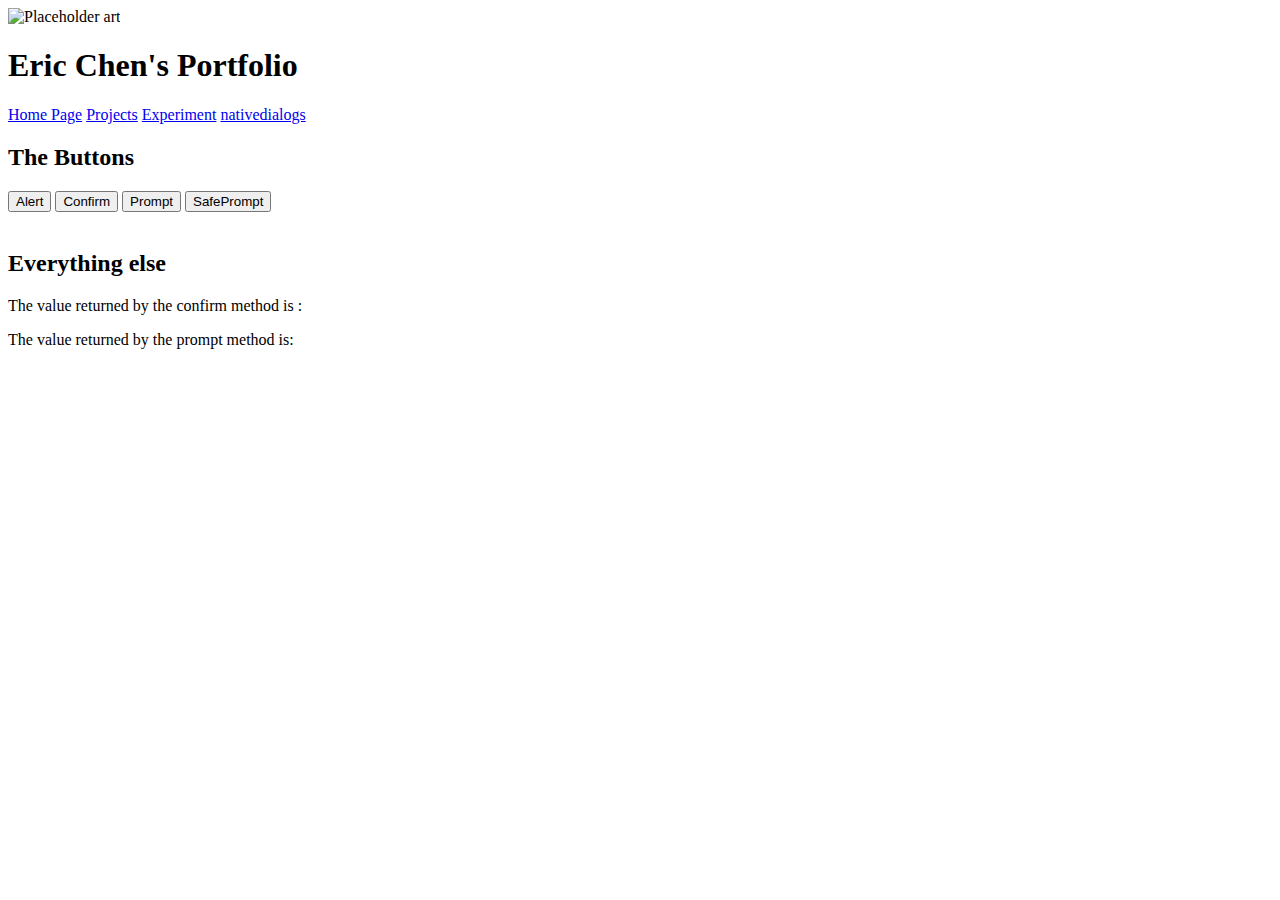
==== nativedialogs.html @ dec176bf "mispell" ====
<!DOCTYPE html>
<html lang ="en">

<head>
    <meta charset="utf-8" >
	<meta name="description" content="Simple demo Web page for CSE 134B" >
	<meta name="keywords" content="HTML, CSS, JavaScript" >
	<meta name="author" content="" >
	<meta name="viewport" content="width=device-width, initial-scale=1.0" >
	<title>Personal Portfolio Website</title>
    <link href="images/favicon.ico" rel="icon">
    <link rel="stylesheet" href="index.css">
    <link rel="preconnect" href="https://fonts.googleapis.com">
    <link rel="preconnect" href="https://fonts.gstatic.com" crossorigin>
    <link href="https://fonts.googleapis.com/css2?family=Abril+Fatface&family=Roboto+Condensed:wght@300&family=Roboto:wght@100&display=swap" rel="stylesheet">
</head>
<body>
    <header>
        <img src="images/landscapeImage.jpg" alt="Placeholder art" draggable="false" id="banner-img">
        <h1>Eric Chen's Portfolio</h1>
        <nav class="nav">
            <a href="../index.html" >Home Page</a>
            <a href="html/Projects.html" >Projects</a>
            <a href="html/Experiment.html" >Experiment</a>
            <a href="nativedialogs.html"> nativedialogs</a>
        </nav>
    </header>
    <main>
        <section>
            <h2>The Buttons</h2>
            <button id="AlertButton">Alert</button>
            <button id="ConfirmButton">Confirm</button>
            <button id="PromptButton">Prompt</button>
            <button id="SafePromptButton">SafePrompt</button>
            <script>
                const alertBtn = document.getElementById("AlertButton");
                alertBtn.addEventListener("click",alertFunc);

                const confirmBtn = document.getElementById("ConfirmButton");
                confirmBtn.addEventListener("click",confirmFunc);

                const promptBtn = document.getElementById("PromptButton");
                promptBtn.addEventListener("click",promptFunc);

                function confirmFunc()
                {
                    var result;
                    result = confirm("Confirm?");
                    document.getElementById("confirmOutput").innerHTML = result;
                }

                function alertFunc()
                {
                    alert("Alert!");
                }

                function promptFunc()
                {
                    let promptRes = prompt("Please enter something!");

                    if (promptRes == null){
                        promptRes = "User didn’t enter anything";
                    }
                    document.getElementById("promptOutput").innerHTML = promptRes;
                }
            </script>
        </section>
        <br>
        <section>
            <h2>Everything else</h2>
            <p>The value returned by the confirm method is : <output id="confirmOutput"></output></p>
            <p>The value returned by the prompt method is: <ouput id="promptOutput"></ouput></p>
        </section>
        
    </main>
</body>

</html>
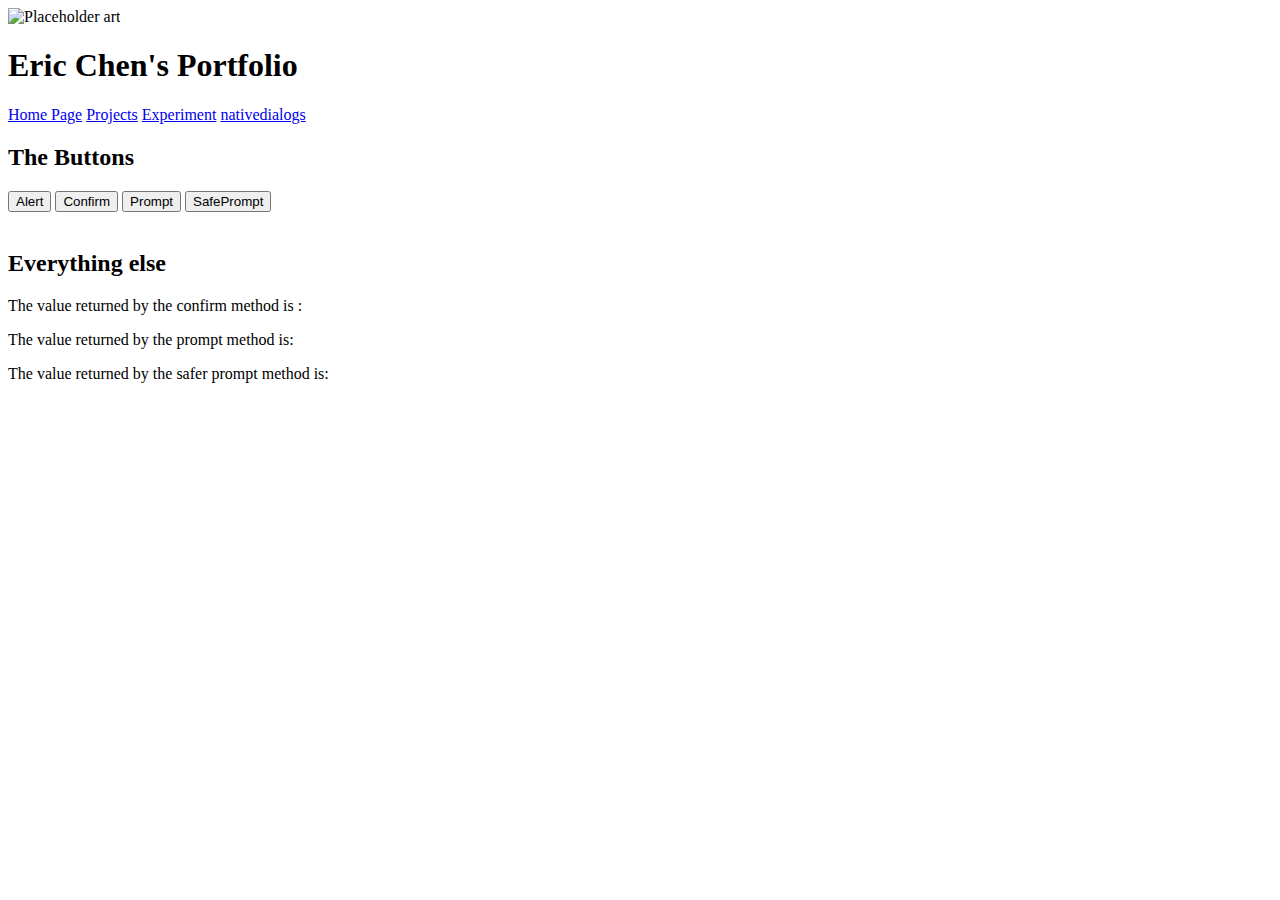
==== commit 7e388afd: "Sanitize" ====
--- a/nativedialogs.html
+++ b/nativedialogs.html
@@ -32,7 +32,8 @@
             <button id="ConfirmButton">Confirm</button>
             <button id="PromptButton">Prompt</button>
             <button id="SafePromptButton">SafePrompt</button>
-            <script>
+
+            <script type="text/javascript" src="DOMPURIFY-2.4.4/dist/purify.min.js">
                 const alertBtn = document.getElementById("AlertButton");
                 alertBtn.addEventListener("click",alertFunc);
 
@@ -41,6 +42,9 @@
 
                 const promptBtn = document.getElementById("PromptButton");
                 promptBtn.addEventListener("click",promptFunc);
+
+                const saferPromptBtn = document.getElementById("SafePromptButton");
+                saferPromptBtn.addEventListener("click", saferPromptFunc);
 
                 function confirmFunc()
                 {
@@ -63,6 +67,19 @@
                     }
                     document.getElementById("promptOutput").innerHTML = promptRes;
                 }
+
+                function saferPromptFunc()
+                {
+                    function myTag(string)
+                    {
+                        const str = "Here is the sanitized String!: "
+                        string = DOMPurify.sanitize(string);
+                        return `${str} ${string}`;
+                    }
+
+                    const output = myTag(prompt("Let's sanitize this!"));
+                    document.getElementById("saferOutput").innerHTML = output;
+                }
             </script>
         </section>
         <br>
@@ -70,6 +87,7 @@
             <h2>Everything else</h2>
             <p>The value returned by the confirm method is : <output id="confirmOutput"></output></p>
             <p>The value returned by the prompt method is: <ouput id="promptOutput"></ouput></p>
+            <p>The value returned by the safer prompt method is: <ouput id="saferOutput"></ouput></p>
         </section>
         
     </main>
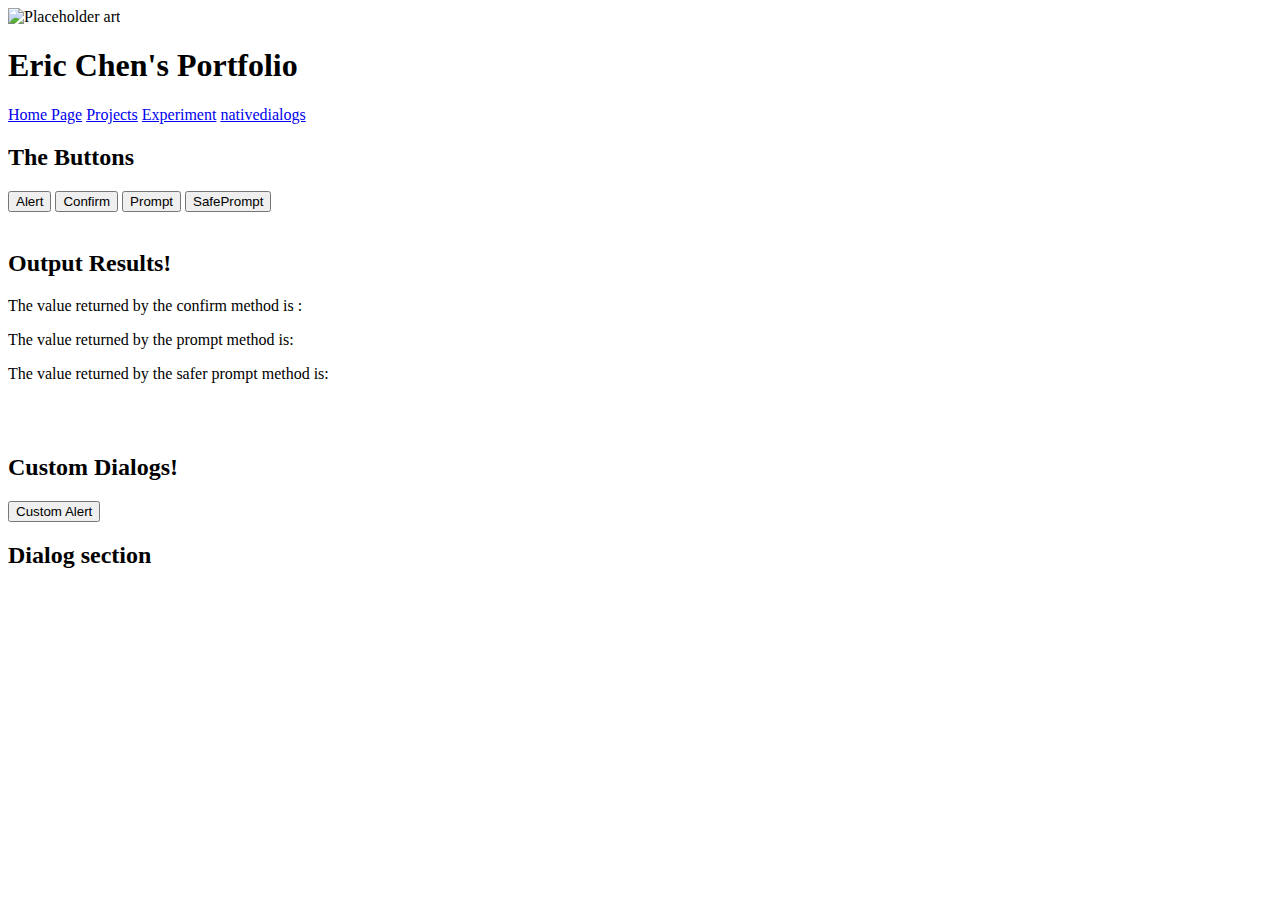
==== commit ffa64791: "Custom Dia 1" ====
--- a/nativedialogs.html
+++ b/nativedialogs.html
@@ -13,6 +13,8 @@
     <link rel="preconnect" href="https://fonts.googleapis.com">
     <link rel="preconnect" href="https://fonts.gstatic.com" crossorigin>
     <link href="https://fonts.googleapis.com/css2?family=Abril+Fatface&family=Roboto+Condensed:wght@300&family=Roboto:wght@100&display=swap" rel="stylesheet">
+    <script src="https://cdnjs.cloudflare.com/ajax/libs/dompurify/3.0.1/purify.min.js" integrity="sha512-TU4FJi5o+epsahLtM9OFRvH2gXmmlzGlysk9wtTFgbYbMvFzh3Cw1l3ubnYIvBiZCC/aurRHS408TeEbcuOoyQ==" crossorigin="anonymous" referrerpolicy="no-referrer"></script>
+    <script type="module" src="nativedialogs.js"></script>
 </head>
 <body>
     <header>
@@ -33,19 +35,21 @@
             <button id="PromptButton">Prompt</button>
             <button id="SafePromptButton">SafePrompt</button>
 
-            <script type="text/javascript" src="DOMPURIFY-2.4.4/dist/purify.min.js">
+            <script>
+                //Simply get all the buttons and link them to their approriate functions
                 const alertBtn = document.getElementById("AlertButton");
                 alertBtn.addEventListener("click",alertFunc);
 
                 const confirmBtn = document.getElementById("ConfirmButton");
                 confirmBtn.addEventListener("click",confirmFunc);
-
+                
                 const promptBtn = document.getElementById("PromptButton");
                 promptBtn.addEventListener("click",promptFunc);
 
                 const saferPromptBtn = document.getElementById("SafePromptButton");
-                saferPromptBtn.addEventListener("click", saferPromptFunc);
+                saferPromptBtn.addEventListener("click", () => alert('Alert!'));
 
+                //Self explanatory functions that simply call a html function and show it
                 function confirmFunc()
                 {
                     var result;
@@ -61,7 +65,7 @@
                 function promptFunc()
                 {
                     let promptRes = prompt("Please enter something!");
-
+                    //Sets a default string if no input is given
                     if (promptRes == null){
                         promptRes = "User didn’t enter anything";
                     }
@@ -70,26 +74,51 @@
 
                 function saferPromptFunc()
                 {
-                    function myTag(string)
+                    //Tag function
+                    function myTag(strings,stringRes)
                     {
-                        const str = "Here is the sanitized String!: "
-                        string = DOMPurify.sanitize(string);
-                        return `${str} ${string}`;
+                        const str = strings[0];
+                        stringRes = DOMPurify.sanitize(stringRes);
+                        //Also sets a default string if nothing is given
+                        if (stringRes == null)
+                        {
+                            stringRes == "User didn't enter aynthing";
+                        }
+                        return `${str}${stringRes}`;
                     }
-
-                    const output = myTag(prompt("Let's sanitize this!"));
+                    //Makes a variable for myTag to use
+                    let stringRes = prompt("Let's sanitize this!");
+                    //Tagged template string
+                    const output = myTag`Here is the Sanitized string: ${stringRes}`;
+                    //Showing ouput
                     document.getElementById("saferOutput").innerHTML = output;
                 }
             </script>
         </section>
         <br>
         <section>
-            <h2>Everything else</h2>
+            <h2>Output Results!</h2>
             <p>The value returned by the confirm method is : <output id="confirmOutput"></output></p>
             <p>The value returned by the prompt method is: <ouput id="promptOutput"></ouput></p>
             <p>The value returned by the safer prompt method is: <ouput id="saferOutput"></ouput></p>
         </section>
-        
+        <br>
+        <br>
+        <section>
+            <h2>Custom Dialogs!</h2>
+            <button id="customAlertBtn">Custom Alert</button>
+        </section>
+        <section>
+            <h2>Dialog section</h2>
+            <dialog id="alertDialog">
+                <form method="dialog">
+                    <p>Alert!</p>
+                    <div>
+                        <button value="cancel"></button>
+                    </div>
+                </form>
+            </dialog>
+        </section>
     </main>
 </body>
 
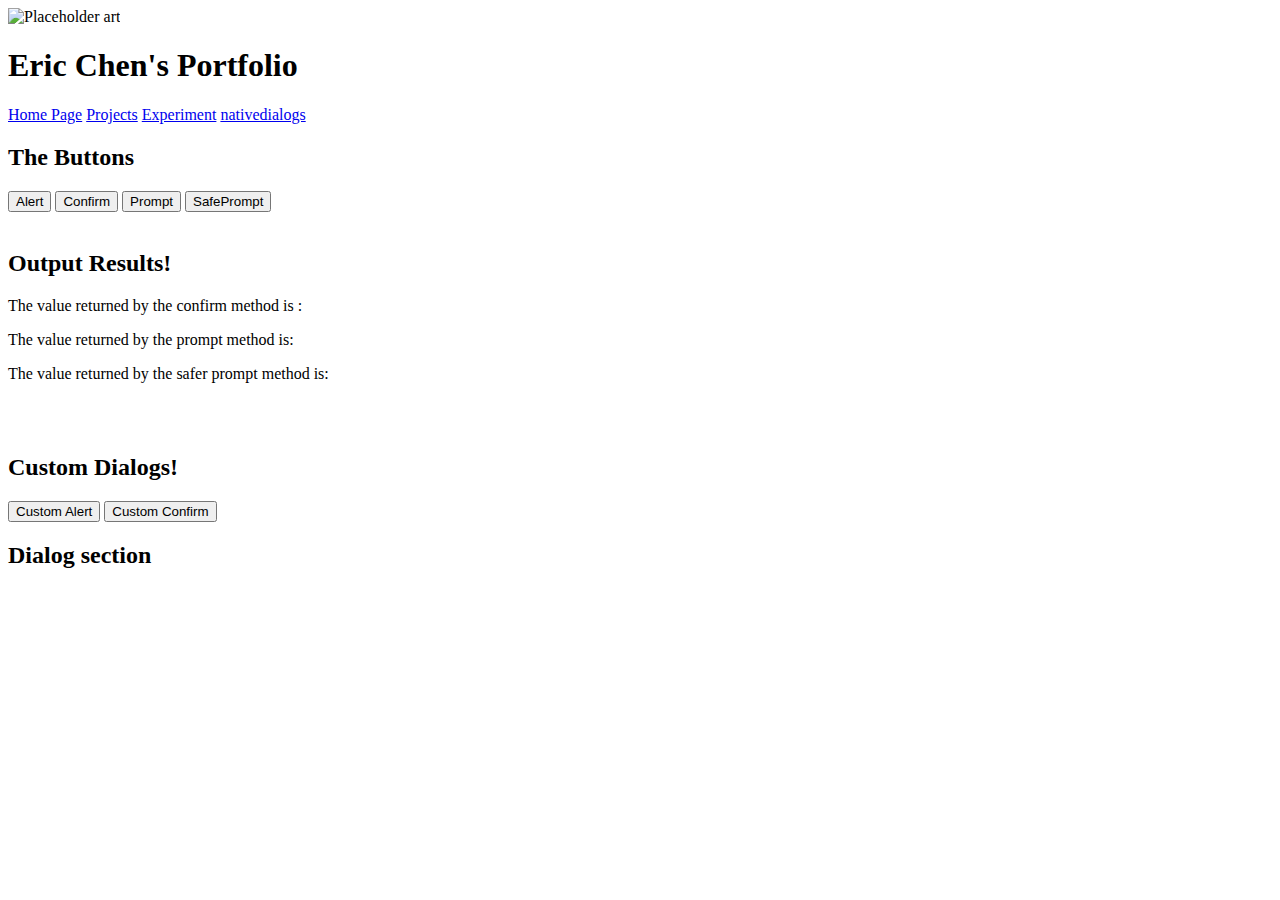
==== commit 0b6946fe: "Custom confirm" ====
--- a/nativedialogs.html
+++ b/nativedialogs.html
@@ -14,7 +14,7 @@
     <link rel="preconnect" href="https://fonts.gstatic.com" crossorigin>
     <link href="https://fonts.googleapis.com/css2?family=Abril+Fatface&family=Roboto+Condensed:wght@300&family=Roboto:wght@100&display=swap" rel="stylesheet">
     <script src="https://cdnjs.cloudflare.com/ajax/libs/dompurify/3.0.1/purify.min.js" integrity="sha512-TU4FJi5o+epsahLtM9OFRvH2gXmmlzGlysk9wtTFgbYbMvFzh3Cw1l3ubnYIvBiZCC/aurRHS408TeEbcuOoyQ==" crossorigin="anonymous" referrerpolicy="no-referrer"></script>
-    <script type="module" src="nativedialogs.js"></script>
+    <script type="module" src="customdialog.js"></script>
 </head>
 <body>
     <header>
@@ -107,6 +107,7 @@
         <section>
             <h2>Custom Dialogs!</h2>
             <button id="customAlertBtn">Custom Alert</button>
+            <button id="customConfirmBtn">Custom Confirm</button>
         </section>
         <section>
             <h2>Dialog section</h2>
@@ -114,9 +115,16 @@
                 <form method="dialog">
                     <p>Alert!</p>
                     <div>
-                        <button value="cancel"></button>
+                        <button value="cancel">Okay</button>
                     </div>
                 </form>
+            </dialog>
+            <dialog id ="confirmDialog">
+                <p>Confirm Please.</p>
+                <div>
+                    <button id="confirmYes" value="default">Sure!</button>
+                    <button value="cancel">No</button>
+                </div>
             </dialog>
         </section>
     </main>
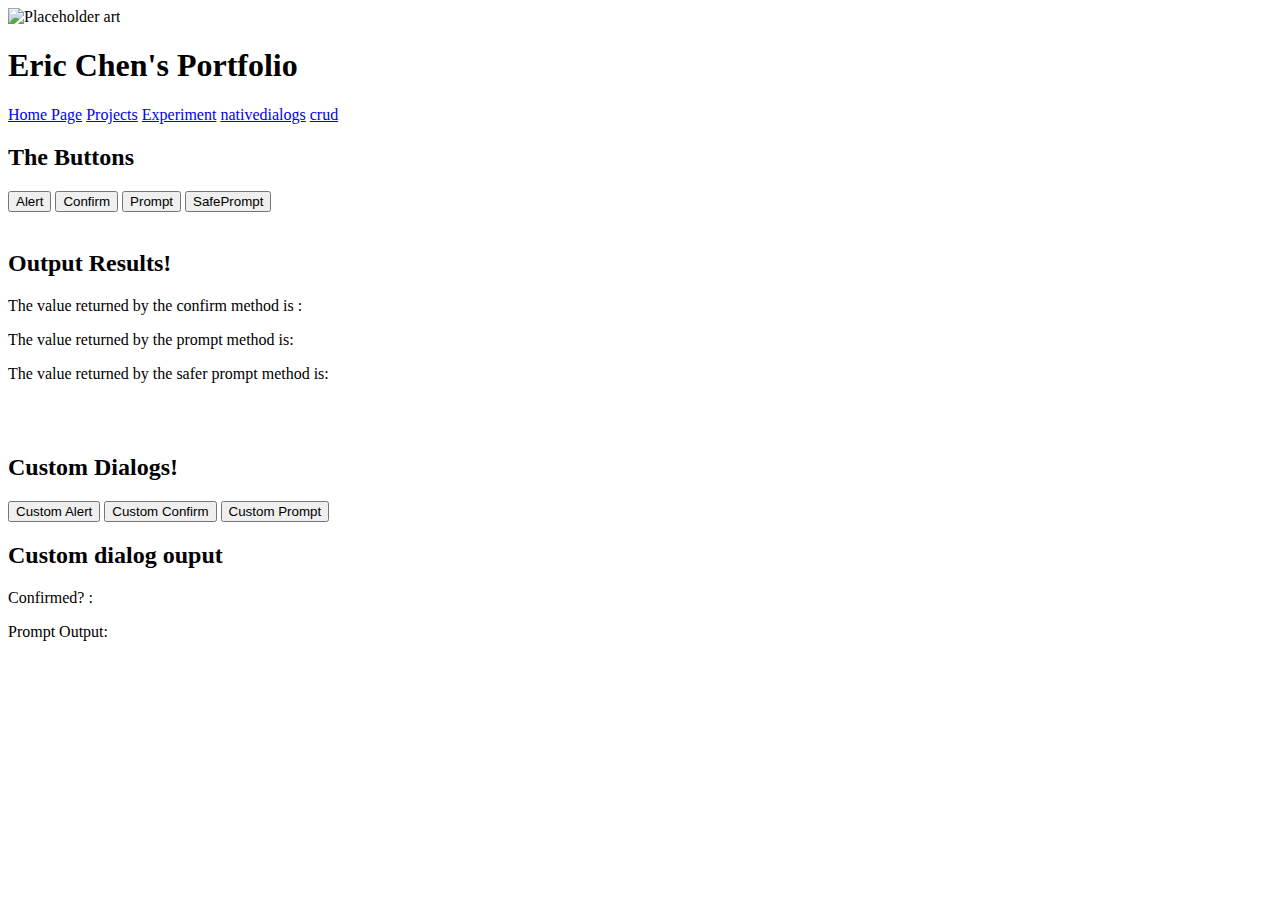
==== commit 53d99491: "Template check" ====
--- a/nativedialogs.html
+++ b/nativedialogs.html
@@ -25,6 +25,7 @@
             <a href="html/Projects.html" >Projects</a>
             <a href="html/Experiment.html" >Experiment</a>
             <a href="nativedialogs.html"> nativedialogs</a>
+            <a href="html/crud.html"> crud</a>
         </nav>
     </header>
     <main>
@@ -108,9 +109,10 @@
             <h2>Custom Dialogs!</h2>
             <button id="customAlertBtn">Custom Alert</button>
             <button id="customConfirmBtn">Custom Confirm</button>
+            <button id="customPromptBtn">Custom Prompt</button>
         </section>
         <section>
-            <h2>Dialog section</h2>
+            <h2>Custom dialog ouput</h2>
             <dialog id="alertDialog">
                 <form method="dialog">
                     <p>Alert!</p>
@@ -120,12 +122,28 @@
                 </form>
             </dialog>
             <dialog id ="confirmDialog">
-                <p>Confirm Please.</p>
-                <div>
-                    <button id="confirmYes" value="default">Sure!</button>
-                    <button value="cancel">No</button>
-                </div>
+                <form method="dialog">
+                    <p>Confirm Please.</p>
+                    <div>
+                        <button id="confirmYes" value="cancel">Sure!</button>
+                        <button id ="confirmNo" value="cancel">No</button>
+                    </div>
+                </form>
             </dialog>
+            <dialog id="promptDialog">
+                <form method="dialog">
+                    <div>
+                        <label for="customPromptVal">Please Input Something I need it...</label>
+                        <input type="text" id="customPromptVal" name="customPromptVal">
+                    </div>
+                    <div>
+                        <button id="promptYes" value="default">Submit</button>
+                        <button id ="promptNo" value="cancel">Cancel</button>
+                    </div>
+                </form>
+            </dialog>
+            <p>Confirmed? : <output id="customConfirmOut"></output></p>
+            <p>Prompt Output: <output id="customPromptOut"></output></p>
         </section>
     </main>
 </body>
